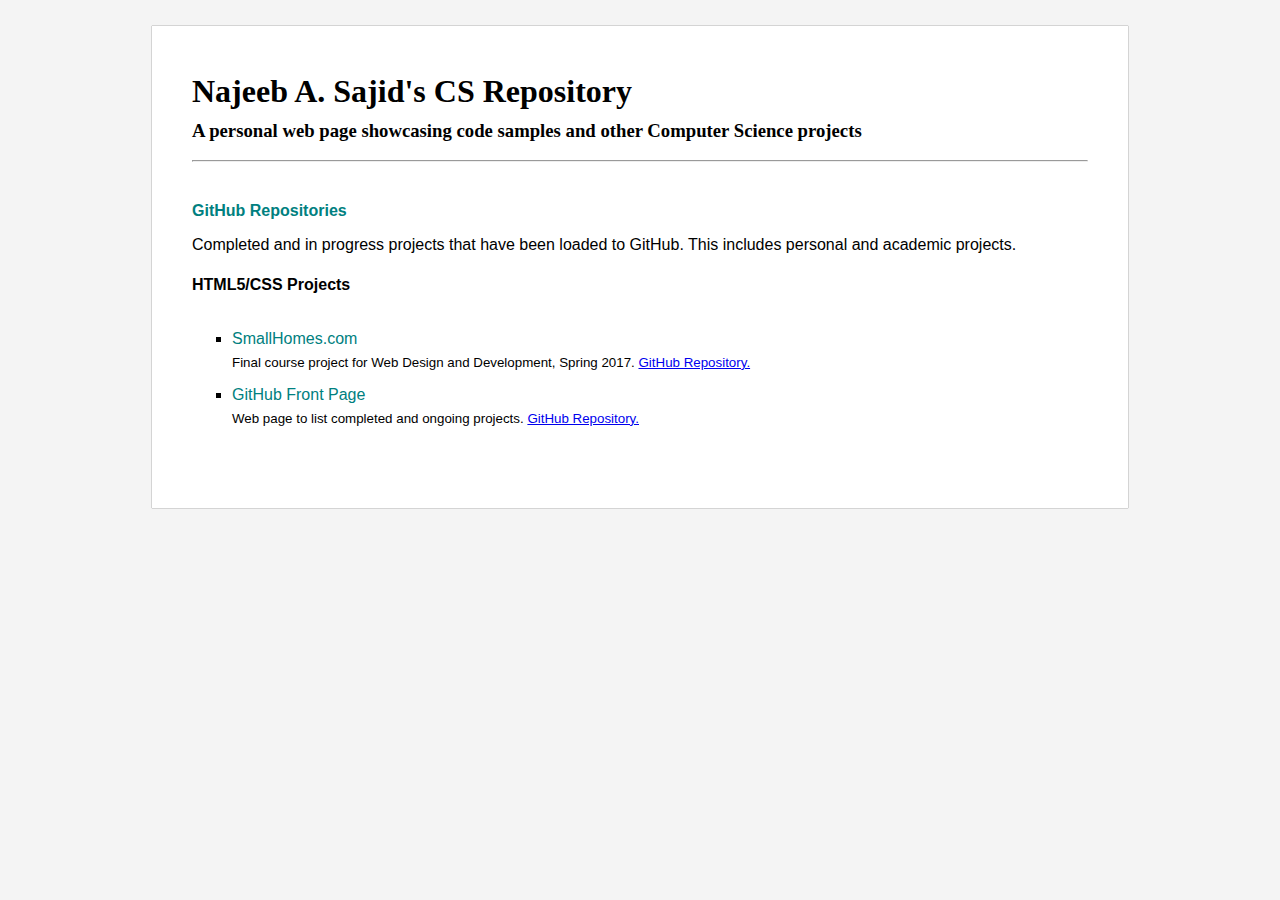
==== index.html @ 54983752 "Updated index.html to include GitHub front page" ====
<!DOCTYPE html>
<html lang="en">
    <head>
            <title>Najeeb Sajid Repository</title>
            <meta charset="utf-8">
            <link rel="stylesheet" href="najeebsajid.css">
    </head>
    <body>
        <header>
            <h1>Najeeb A. Sajid's CS Repository</h1>
            <h3>A personal web page showcasing code samples and other Computer Science projects</h3>
            <hr>
        </header>
        <main>
            <ul id="outerul">
                <li class="outerli"><strong><a href="https://github.com/najeebahmed">GitHub Repositories</a></strong></li>
                <p>Completed and in progress projects that have been loaded to GitHub. This includes personal and academic projects.</p>
                <h4>HTML5/CSS Projects</h4>
                <ul>
                    <li><a href="https://najeebahmed.github.io/SmallHomes/">SmallHomes.com</a></li>
                    <small>Final course project for Web Design and Development, Spring 2017.
                        <a href="https://github.com/najeebahmed/SmallHomes">GitHub Repository.</a></small>
                    <li><a href="https://najeebahmed.github.io">GitHub Front Page</a></li>
                    <small>Web page to list completed and ongoing projects.
                        <a href="https://github.com/najeebahmed/najeebahmed.github.io">GitHub Repository.</small>
                </ul>
            </ul>
        </main>
    </body>
</html>
---- najeebsajid.css ----
html {
  background-color: #F4F4F4;
  font-family: Verdana, Geneva, sans-serif;
}

body {
  background: white;
  margin: 2% auto;
  width: 70%;
  padding: 2% 40px;
  box-shadow: 0px 0px 1px #373737;
}

h1 {
  margin-bottom: 0;
  font-family: Helvetica Neue;
}

h3 {
  margin-top: 10px;
  font-family: cursive;
}

h2 {
    margin-bottom: 10px;
}

main {
  height: 240px;
  margin: 40px auto;
  background-color: white;
}

#outerul {
    margin: 0;
    padding: 0;
}

.outerli {
    list-style-type: none;
    margin: 0;
    padding: 0;
}

li {
    list-style-type: square;
}

li a {
    text-decoration: none;
    color: #008080;
}

li a:hover {
    color: #3F30B9;
}

li {
    padding: 15px 0 5px;
}
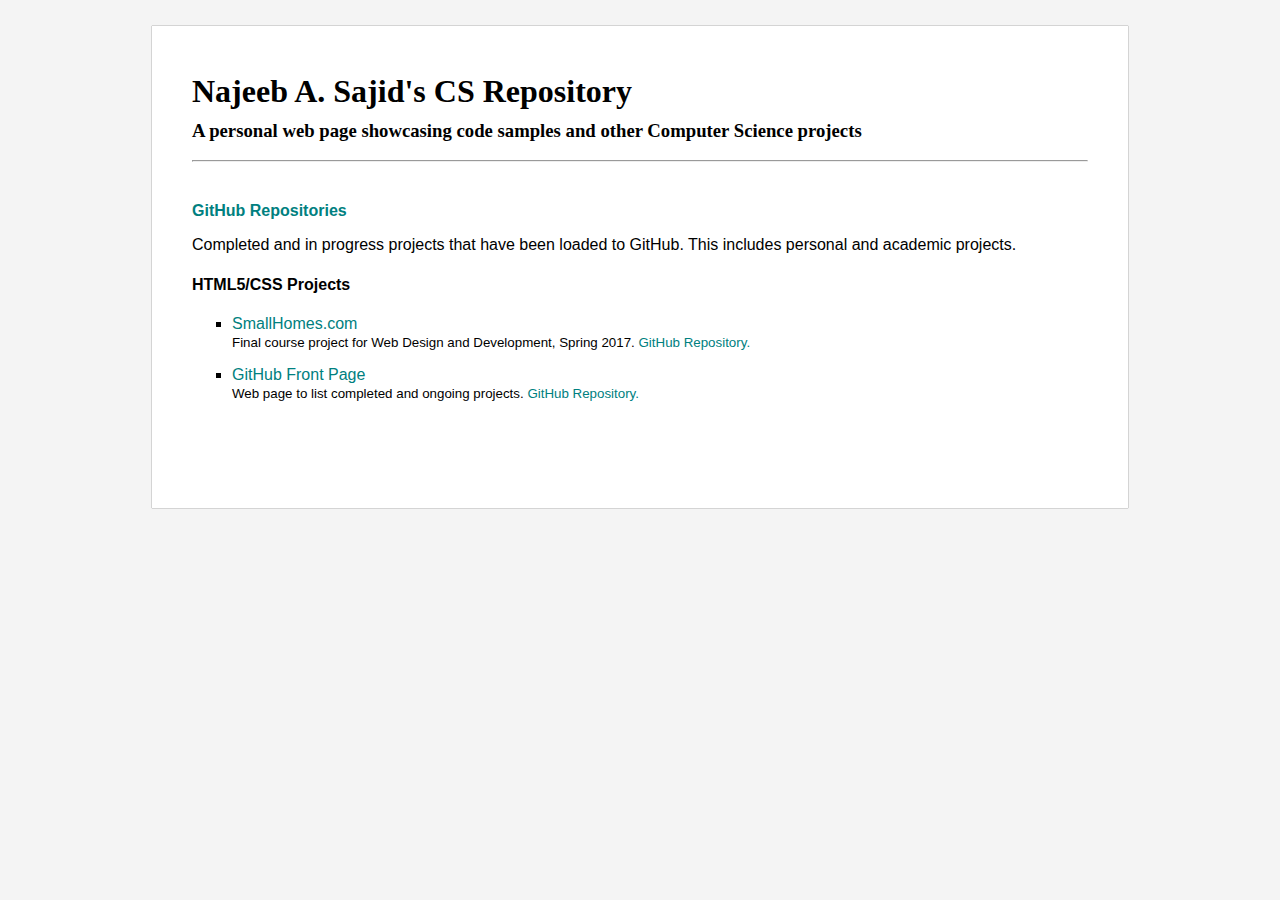
==== commit bf18d9fc: "Fixed vertical spacing between bullets" ====
--- a/index.html
+++ b/index.html
@@ -17,12 +17,14 @@
                 <p>Completed and in progress projects that have been loaded to GitHub. This includes personal and academic projects.</p>
                 <h4>HTML5/CSS Projects</h4>
                 <ul>
-                    <li><a href="https://najeebahmed.github.io/SmallHomes/">SmallHomes.com</a></li>
-                    <small>Final course project for Web Design and Development, Spring 2017.
+                    <li><a href="https://najeebahmed.github.io/SmallHomes/">SmallHomes.com</a><br>
+                        <small>Final course project for Web Design and Development, Spring 2017.
                         <a href="https://github.com/najeebahmed/SmallHomes">GitHub Repository.</a></small>
-                    <li><a href="https://najeebahmed.github.io">GitHub Front Page</a></li>
-                    <small>Web page to list completed and ongoing projects.
+                    </li>
+                    <li><a href="https://najeebahmed.github.io">GitHub Front Page</a><br>
+                        <small>Web page to list completed and ongoing projects.
                         <a href="https://github.com/najeebahmed/najeebahmed.github.io">GitHub Repository.</small>
+                    </li>
                 </ul>
             </ul>
         </main>
--- a/najeebsajid.css
+++ b/najeebsajid.css
@@ -56,5 +56,5 @@
 }
 
 li {
-    padding: 15px 0 5px;
+    padding-bottom: 15px;
 }
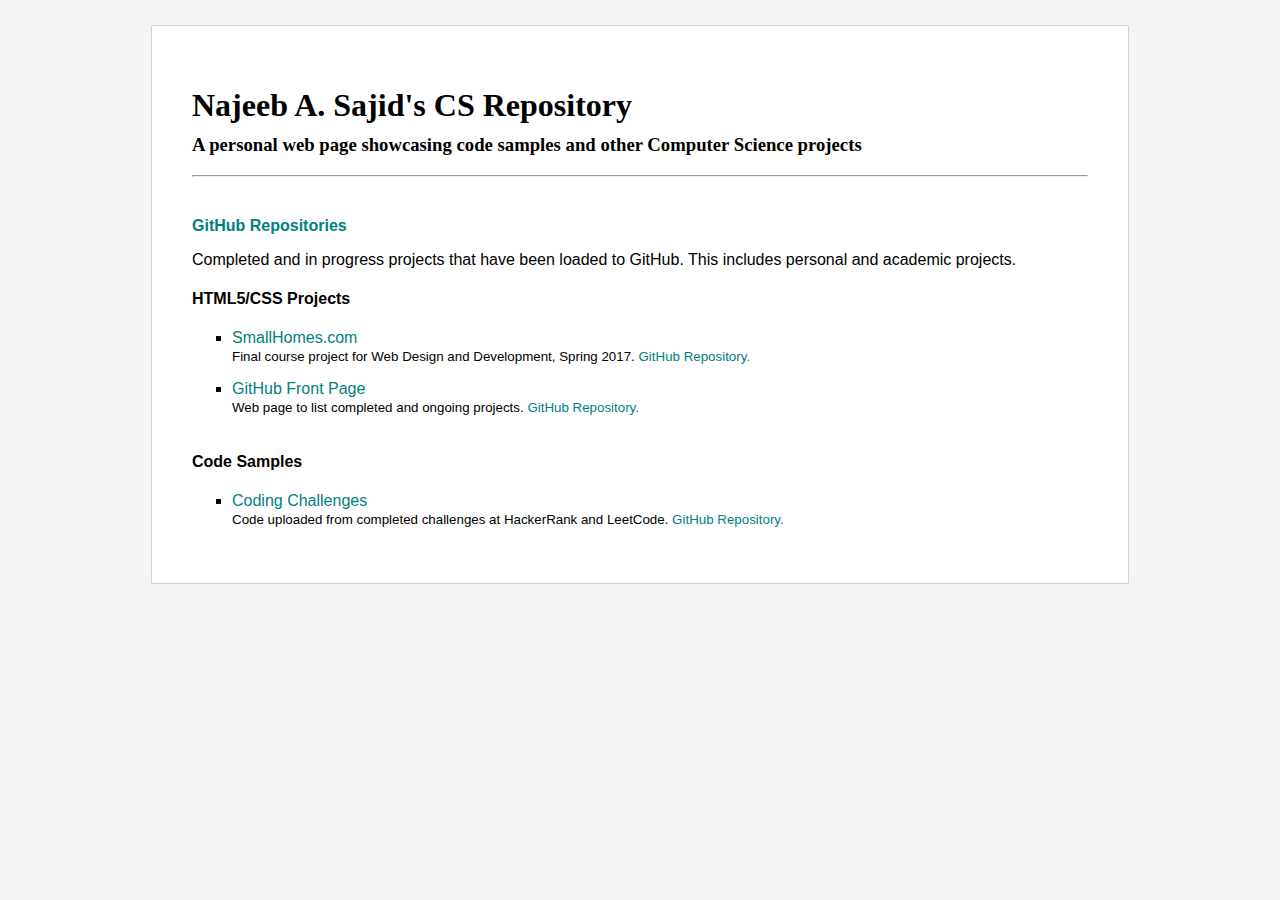
==== commit b99df974: "Added coding challenges section" ====
--- a/index.html
+++ b/index.html
@@ -11,6 +11,7 @@
             <h3>A personal web page showcasing code samples and other Computer Science projects</h3>
             <hr>
         </header>
+
         <main>
             <ul id="outerul">
                 <li class="outerli"><strong><a href="https://github.com/najeebahmed">GitHub Repositories</a></strong></li>
@@ -23,9 +24,16 @@
                     </li>
                     <li><a href="https://najeebahmed.github.io">GitHub Front Page</a><br>
                         <small>Web page to list completed and ongoing projects.
-                        <a href="https://github.com/najeebahmed/najeebahmed.github.io">GitHub Repository.</small>
+                        <a href="https://github.com/najeebahmed/najeebahmed.github.io">GitHub Repository.</a></small>
                     </li>
                 </ul>
+                <h4>Code Samples</h4>
+                    <ul>
+                    <li><a href="https://github.com/najeebahmed/Coding-Challenges">Coding Challenges</a><br>
+                        <small>Code uploaded from completed challenges at HackerRank and LeetCode.
+                            <a href="https://github.com/najeebahmed/Coding-Challenges">GitHub Repository.</small>
+                    </li>
+                    </ul>
             </ul>
         </main>
     </body>
--- a/najeebsajid.css
+++ b/najeebsajid.css
@@ -7,7 +7,8 @@
   background: white;
   margin: 2% auto;
   width: 70%;
-  padding: 2% 40px;
+  height: 100%;
+  padding: 40px;
   box-shadow: 0px 0px 1px #373737;
 }
 
@@ -26,8 +27,7 @@
 }
 
 main {
-  height: 240px;
-  margin: 40px auto;
+  margin: 40px auto 0;
   background-color: white;
 }
 
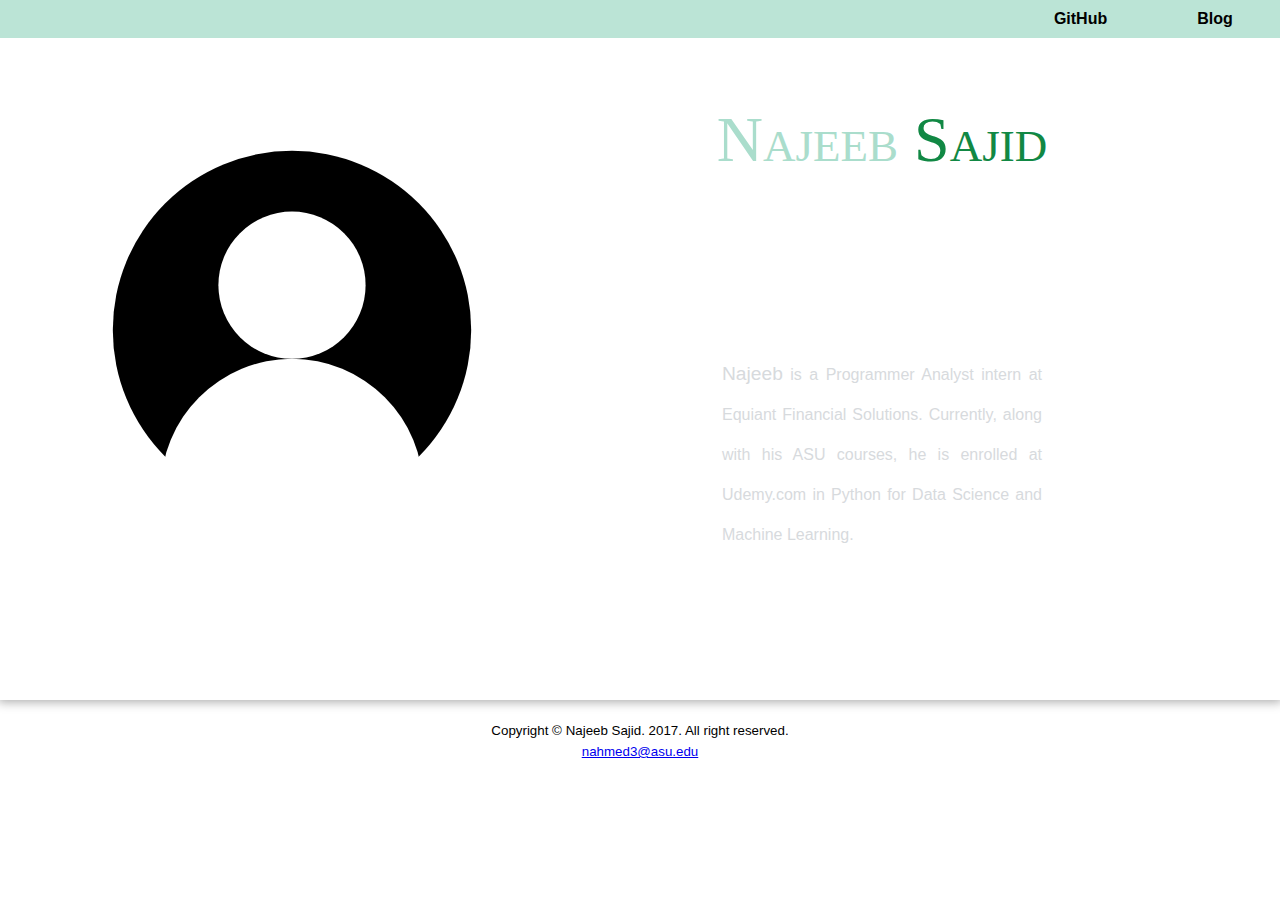
==== commit 8aea4001: "Changed layout to more modern" ====
--- a/index.html
+++ b/index.html
@@ -1,40 +1,58 @@
 <!DOCTYPE html>
 <html lang="en">
     <head>
-            <title>Najeeb Sajid Repository</title>
+            <title>Najeeb Sajid Portfolio</title>
             <meta charset="utf-8">
             <link rel="stylesheet" href="najeebsajid.css">
     </head>
+
     <body>
         <header>
-            <h1>Najeeb A. Sajid's CS Repository</h1>
-            <h3>A personal web page showcasing code samples and other Computer Science projects</h3>
-            <hr>
+            <div class="box">
+                <nav>
+                    <div class="menu fade">
+                        <ul>
+                            <!--<li><a href="projects.html">Current</a></li>
+                            <li><a href="archive.html">Archive</a></li>-->
+                            <li><a href="https://github.com/najeebahmed">GitHub</a></li>
+                            <li><a href="https://ifnajeebthen.tech">Blog</a></li>
+                            <!---<li><a href="aboutme.html">About</a></li>-->
+                        </ul>
+                    </div>
+                </nav>
+
+                <img src="abstract-user-flat-4.svg">
+                <div class="textarea">
+                    <h1>Najeeb <span class=titlesubcolor>Sajid</span></h1>
+                    <h2>Computer Science Student</h2>
+                </div>
+                <div class="textarea">
+                    <p><big>Najeeb</big> is a Programmer Analyst intern at Equiant Financial Solutions. Currently, along with his ASU courses, he is enrolled at Udemy.com in Python for Data Science and Machine Learning.</p>
+                </div>
+            </div>
         </header>
+<!--
+        <main>
+            <div class="highlights">
+                <h4>First <span class="highlightsubcolor">point</span></h4>
+                <p>This is where my first highlighted point will go. This can either be some type of project I worked on, or it can be something about my other skills.</p>
+            </div>
+            <div class="v-separator"></div>
+            <div class="highlights">
+                <h4>The <span class="highlightsubcolor">Second</span> Point</h4>
+                <p>This is where my second highlighted point will go. This can either be some type of project I worked on, or it can be something about my other skills.</p>
+            </div>
+            <div class="v-separator"></div>
+            <div class="highlights">
+                <h4>Third Point</h4>
+                <p>This is where my third highlighted point will go. This can either be some type of project I worked on, or it can be something about my other skills.</p>
+            </div>
+        </main>
+-->
 
-        <main>
-            <ul id="outerul">
-                <li class="outerli"><strong><a href="https://github.com/najeebahmed">GitHub Repositories</a></strong></li>
-                <p>Completed and in progress projects that have been loaded to GitHub. This includes personal and academic projects.</p>
-                <h4>HTML5/CSS Projects</h4>
-                <ul>
-                    <li><a href="https://najeebahmed.github.io/SmallHomes/">SmallHomes.com</a><br>
-                        <small>Final course project for Web Design and Development, Spring 2017.
-                        <a href="https://github.com/najeebahmed/SmallHomes">GitHub Repository.</a></small>
-                    </li>
-                    <li><a href="https://najeebahmed.github.io">GitHub Front Page</a><br>
-                        <small>Web page to list completed and ongoing projects.
-                        <a href="https://github.com/najeebahmed/najeebahmed.github.io">GitHub Repository.</a></small>
-                    </li>
-                </ul>
-                <h4>Code Samples</h4>
-                    <ul>
-                    <li><a href="https://github.com/najeebahmed/Coding-Challenges">Coding Challenges</a><br>
-                        <small>Code uploaded from completed challenges at HackerRank and LeetCode.
-                            <a href="https://github.com/najeebahmed/Coding-Challenges">GitHub Repository.</small>
-                    </li>
-                    </ul>
-            </ul>
-        </main>
+        <footer>
+            <small>Copyright &copy Najeeb Sajid. 2017. All right reserved.<br>
+            <a href="mailto:nahmed3@asu.edu">nahmed3@asu.edu</a></small>
+        </footer>
     </body>
 </html>
--- a/najeebsajid.css
+++ b/najeebsajid.css
@@ -1,60 +1,148 @@
 html {
-  background-color: #F4F4F4;
   font-family: Verdana, Geneva, sans-serif;
+  min-width: 750px;
 }
 
 body {
-  background: white;
-  margin: 2% auto;
-  width: 70%;
-  height: 100%;
-  padding: 40px;
-  box-shadow: 0px 0px 1px #373737;
-}
-
-h1 {
-  margin-bottom: 0;
-  font-family: Helvetica Neue;
-}
-
-h3 {
-  margin-top: 10px;
-  font-family: cursive;
-}
-
-h2 {
-    margin-bottom: 10px;
-}
-
-main {
-  margin: 40px auto 0;
-  background-color: white;
-}
-
-#outerul {
     margin: 0;
     padding: 0;
 }
 
-.outerli {
-    list-style-type: none;
+header {
+    text-align: center;
     margin: 0;
     padding: 0;
 }
 
-li {
-    list-style-type: square;
+.titlesubcolor {
+    color: #184;
 }
 
-li a {
-    text-decoration: none;
-    color: #008080;
+.highlightsubcolor {
+    color: #FF9999;
 }
 
-li a:hover {
-    color: #3F30B9;
+nav a {
+    display: inline-block;
+    text-decoration: none;
+    color: black;
+    padding: 10px 15px;
+    width: 100px;
+    transition: color .5s ease-in-out;
+    font-weight: bold;
 }
 
-li {
-    padding-bottom: 15px;
+.menu {
+    display: block;
+    margin: auto;
+    text-align: center;
+    width: 95%;
+    text-align: right;
 }
+
+.menu ul {
+    list-style-type: none;
+    padding: 0;
+    margin: 0;
+}
+
+.menu li {
+    display: inline-block;
+    text-align: center;
+    transition: background-color .5s ease-in-out;
+}
+
+.menu li:hover a {
+    color: #FEE;
+}
+
+.menu li:hover {
+    background-color: #FF9999;
+}
+
+h1 {
+    margin: 0;
+    padding-top: 15px;
+    font-size: 4.0em;
+    font-family: Gill Sans;
+    font-variant: small-caps;
+    display: inline-block;
+    font-weight: 400;
+    color: #ADC;
+}
+
+h2 {
+    font-family: Caflisch Script Pro, cursive;
+    margin: 0;
+    font-size: 2.0em;
+    color: #FFF;
+}
+
+.textarea p {
+    font-size: 1.0em;
+    padding-bottom: 25px;
+    color: #D7DADD;
+    width: 50%;
+    text-align: justify;
+    margin: auto;
+    padding: 40px;
+    line-height: 40px;
+}
+
+.box {
+    background: url(code.jpg);
+    background-repeat: no-repeat;
+    height: 700px;
+    width: 100%;
+    box-shadow: 0 0 10px 2px #AAAAAA;
+    text-align: center;
+}
+
+.box img {
+    width: 30%;
+    display: inline-block;
+    float: left;
+    padding-top: 100px;
+    padding-left: 100px;
+}
+
+.box .textarea {
+    width: 50%;
+    display: inline-block;
+    margin: 50px auto;
+    text-align: center;
+    /*background-color: rgba(242, 242, 242, .95);*/
+}
+
+.fade
+{
+    background-color: rgba(170, 221, 204, .8);
+    margin: auto;
+    width: 100%;
+    /*height: 330px;*/
+}
+
+.highlights {
+    display: inline-block;
+    vertical-align: top;
+    width: 30%;
+}
+
+.highlights p {
+    padding: 15px;
+}
+
+main .v-separator {
+    display: inline-block;
+    width: 2px;
+    height: 200px;
+    background: linear-gradient(#AAAAAA, #777777);
+    padding: 0;
+    margin: 0 auto;
+}
+
+footer {
+    margin-top: 20px;
+    text-align: center;
+    line-height: 20px;
+}
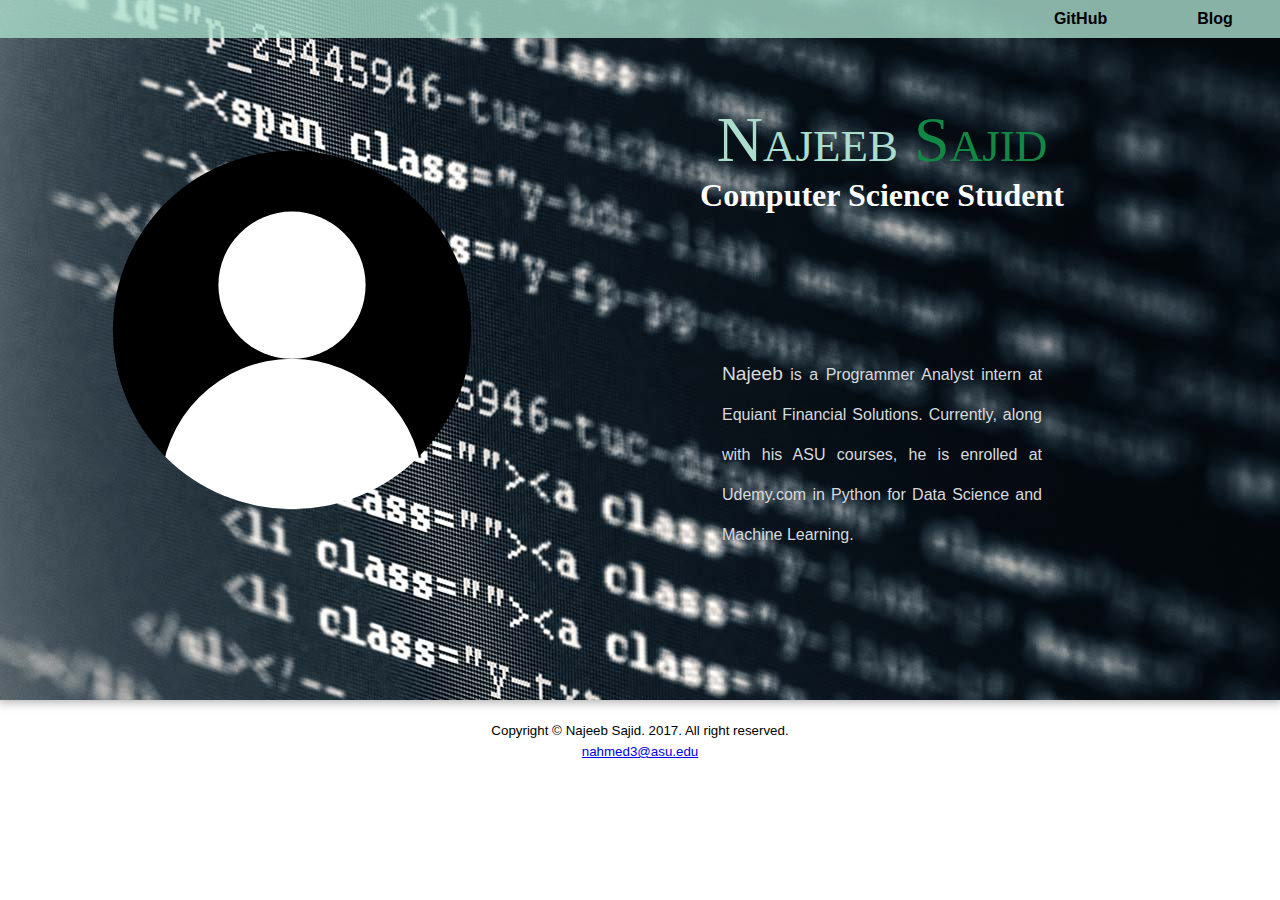
==== commit 60858375: "Fixing blog link" ====
--- a/index.html
+++ b/index.html
@@ -15,7 +15,7 @@
                             <!--<li><a href="projects.html">Current</a></li>
                             <li><a href="archive.html">Archive</a></li>-->
                             <li><a href="https://github.com/najeebahmed">GitHub</a></li>
-                            <li><a href="https://ifnajeebthen.tech">Blog</a></li>
+                            <li><a href="https://blog.ifnajeebthen.tech">Blog</a></li>
                             <!---<li><a href="aboutme.html">About</a></li>-->
                         </ul>
                     </div>
--- a/najeebsajid.css
+++ b/najeebsajid.css
@@ -90,7 +90,7 @@
 }
 
 .box {
-    background: url(code.jpg);
+    background: url(Code.jpg);
     background-repeat: no-repeat;
     height: 700px;
     width: 100%;
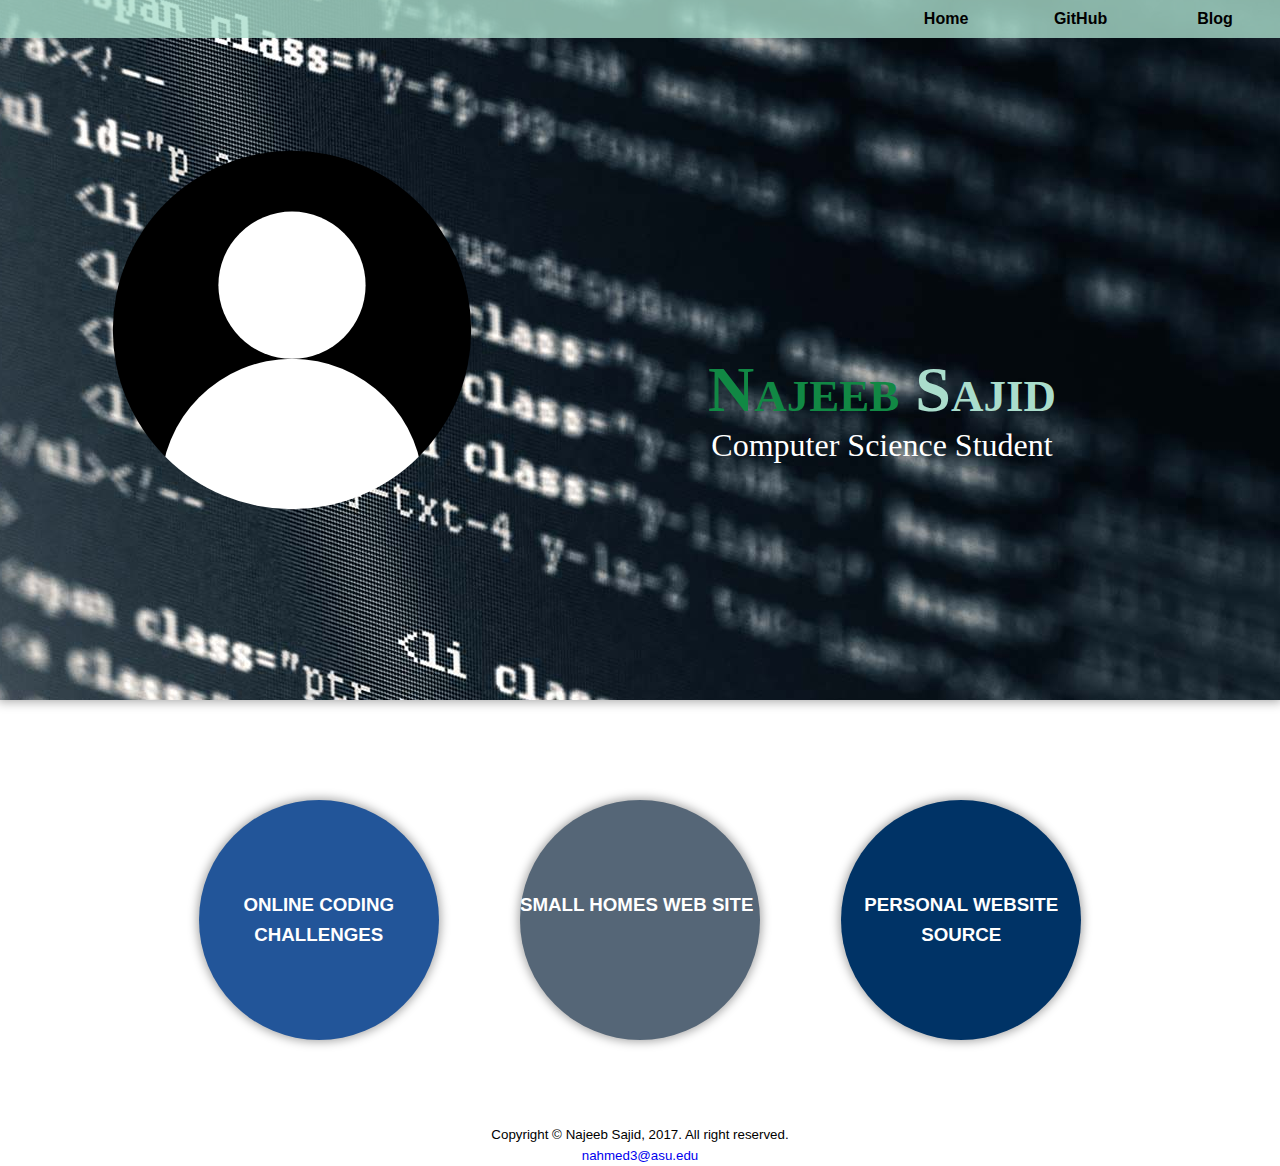
==== commit 4c794bb5: "Fixed circles" ====
--- a/index.html
+++ b/index.html
@@ -14,6 +14,7 @@
                         <ul>
                             <!--<li><a href="projects.html">Current</a></li>
                             <li><a href="archive.html">Archive</a></li>-->
+                            <li><a href="index.html">Home</a></li>
                             <li><a href="https://github.com/najeebahmed">GitHub</a></li>
                             <li><a href="https://blog.ifnajeebthen.tech">Blog</a></li>
                             <!---<li><a href="aboutme.html">About</a></li>-->
@@ -21,16 +22,22 @@
                     </div>
                 </nav>
 
-                <img src="abstract-user-flat-4.svg">
+                <img src="abstract-user-flat-4.svg" alt="Profile Image Placeholder">
                 <div class="textarea">
-                    <h1>Najeeb <span class=titlesubcolor>Sajid</span></h1>
+                    <h1><span class="titlesubcolor">Najeeb</span> Sajid</h1>
                     <h2>Computer Science Student</h2>
-                </div>
-                <div class="textarea">
-                    <p><big>Najeeb</big> is a Programmer Analyst intern at Equiant Financial Solutions. Currently, along with his ASU courses, he is enrolled at Udemy.com in Python for Data Science and Machine Learning.</p>
                 </div>
             </div>
         </header>
+
+
+        <main>
+            <div class="codingprojects">
+                <a href="https://github.com/najeebahmed/Coding-Challenges" class="codingbox cb1"><h3>ONLINE CODING CHALLENGES</h3></a>
+                <a href="https://najeebahmed.github.io/SmallHomes/" class="codingbox cb2"><h3>SMALL HOMES WEB SITE</h3></a>
+                <a href="https://github.com/najeebahmed/najeebahmed.github.io" class="codingbox cb3"><h3>PERSONAL WEBSITE SOURCE</h3></a>
+            </div>
+        </main>
 <!--
         <main>
             <div class="highlights">
@@ -51,7 +58,7 @@
 -->
 
         <footer>
-            <small>Copyright &copy Najeeb Sajid. 2017. All right reserved.<br>
+            <small>Copyright &copy Najeeb Sajid, 2017. All right reserved.<br>
             <a href="mailto:nahmed3@asu.edu">nahmed3@asu.edu</a></small>
         </footer>
     </body>
--- a/najeebsajid.css
+++ b/najeebsajid.css
@@ -1,148 +1,37 @@
-html {
-  font-family: Verdana, Geneva, sans-serif;
-  min-width: 750px;
-}
-
-body {
-    margin: 0;
-    padding: 0;
-}
-
-header {
-    text-align: center;
-    margin: 0;
-    padding: 0;
-}
-
-.titlesubcolor {
-    color: #184;
-}
-
-.highlightsubcolor {
-    color: #FF9999;
-}
-
-nav a {
-    display: inline-block;
-    text-decoration: none;
-    color: black;
-    padding: 10px 15px;
-    width: 100px;
-    transition: color .5s ease-in-out;
-    font-weight: bold;
-}
-
-.menu {
-    display: block;
-    margin: auto;
-    text-align: center;
-    width: 95%;
-    text-align: right;
-}
-
-.menu ul {
-    list-style-type: none;
-    padding: 0;
-    margin: 0;
-}
-
-.menu li {
-    display: inline-block;
-    text-align: center;
-    transition: background-color .5s ease-in-out;
-}
-
-.menu li:hover a {
-    color: #FEE;
-}
-
-.menu li:hover {
-    background-color: #FF9999;
-}
-
-h1 {
-    margin: 0;
-    padding-top: 15px;
-    font-size: 4.0em;
-    font-family: Gill Sans;
-    font-variant: small-caps;
-    display: inline-block;
-    font-weight: 400;
-    color: #ADC;
-}
-
-h2 {
-    font-family: Caflisch Script Pro, cursive;
-    margin: 0;
-    font-size: 2.0em;
-    color: #FFF;
-}
-
-.textarea p {
-    font-size: 1.0em;
-    padding-bottom: 25px;
-    color: #D7DADD;
-    width: 50%;
-    text-align: justify;
-    margin: auto;
-    padding: 40px;
-    line-height: 40px;
-}
-
-.box {
-    background: url(Code.jpg);
-    background-repeat: no-repeat;
-    height: 700px;
-    width: 100%;
-    box-shadow: 0 0 10px 2px #AAAAAA;
-    text-align: center;
-}
-
-.box img {
-    width: 30%;
-    display: inline-block;
-    float: left;
-    padding-top: 100px;
-    padding-left: 100px;
-}
-
-.box .textarea {
-    width: 50%;
-    display: inline-block;
-    margin: 50px auto;
-    text-align: center;
-    /*background-color: rgba(242, 242, 242, .95);*/
-}
-
-.fade
-{
-    background-color: rgba(170, 221, 204, .8);
-    margin: auto;
-    width: 100%;
-    /*height: 330px;*/
-}
-
-.highlights {
-    display: inline-block;
-    vertical-align: top;
-    width: 30%;
-}
-
-.highlights p {
-    padding: 15px;
-}
-
-main .v-separator {
-    display: inline-block;
-    width: 2px;
-    height: 200px;
-    background: linear-gradient(#AAAAAA, #777777);
-    padding: 0;
-    margin: 0 auto;
-}
-
-footer {
-    margin-top: 20px;
-    text-align: center;
-    line-height: 20px;
-}
+html { font-family: Verdana, Geneva, sans-serif; min-width: 750px; }
+body { margin: 0; padding: 0; }
+header { text-align: center; padding: 0; }
+.titlesubcolor { color: #184; }
+.highlightsubcolor { color: #FF9999; }
+a { text-decoration: none; }
+nav a { display: inline-block; color: black; padding: 10px 15px; width: 100px; transition: color .5s ease-in-out; font-weight: bold; }
+.menu { display: block; margin: auto; text-align: center; width: 95%; text-align: right; }
+.menu ul { list-style-type: none; padding: 0; margin: 0; }
+.menu li { display: inline-block; text-align: center; transition: background-color .5s ease-in-out; }
+.menu li:hover a { color: #FEE; }
+.menu li:hover { background-color: #FF9999; }
+h1 { font-family: Gill Sans; font-variant: small-caps; font-weight: 600; font-size: 4.0em; }
+h2 { font-size: 2.0em; font-weight: 100; font-family: 'Brush Script MT', cursive; }
+.box h1 { margin: 0; padding-top: 15px;  color: #ADC; }
+.box h2 { margin: 0; color: #FFF; }
+.challenge h1 { margin-top: 0; }
+.challenge h2 { font-weight: 400; margin-bottom: 0; margin-top: 50px; color: #D7DADD; }
+.challenge { width: 90%; margin: auto; text-align: left; }
+.challengemain { background-color: rgba(170, 221, 204, .8); width: 100%; height: 400px; }
+.textarea p { background-color: rgba(17, 136, 68, .8); font-size: 1.0em; padding-bottom: 25px; color: #FFE; width: 90%; text-align: justify; margin: auto; padding: 40px; line-height: 40px; }
+.box { background: url(Code.jpg); background-repeat: no-repeat; background-position: center; height: 700px; width: 100%; box-shadow: 0 0 10px 2px #AAAAAA; text-align: center; background-color: #2F3732; }
+.box img { width: 30%; max-width: 450px; display: inline-block; float: left; padding-top: 100px; padding-left: 100px; }
+.box .textarea { width: 50%; display: inline-block; margin: 300px auto; text-align: center; }
+.fade { background-color: rgba(170, 221, 204, .8); margin: auto; width: 100%; }
+.highlights { display: inline-block; vertical-align: top; width: 30%; }
+.highlights p { padding: 15px; }
+main { text-align: center; }
+main .v-separator { display: inline-block; width: 2px; height: 200px; background: linear-gradient(#AAAAAA, #777777); padding: 0; margin: 0 auto; }
+.codingprojects { margin-top: 100px; }
+.codingbox { margin: 0 3%; box-shadow: 0 0 10px 2px #AAAAAA; height: 240px; width: 240px; display: inline-block; color: white; border-radius: 200px; text-align: center; position: relative; }
+.cb1 { background-color: #259; }
+.cb2 { background-color: #567; }
+.cb3 { background-color: #036; }
+.codingbox h3 { line-height: 30px; margin-top: 90px; position: absolute; }
+.codingbox:hover { opacity: .8; }
+footer { margin-top: 80px; text-align: center; line-height: 20px; }
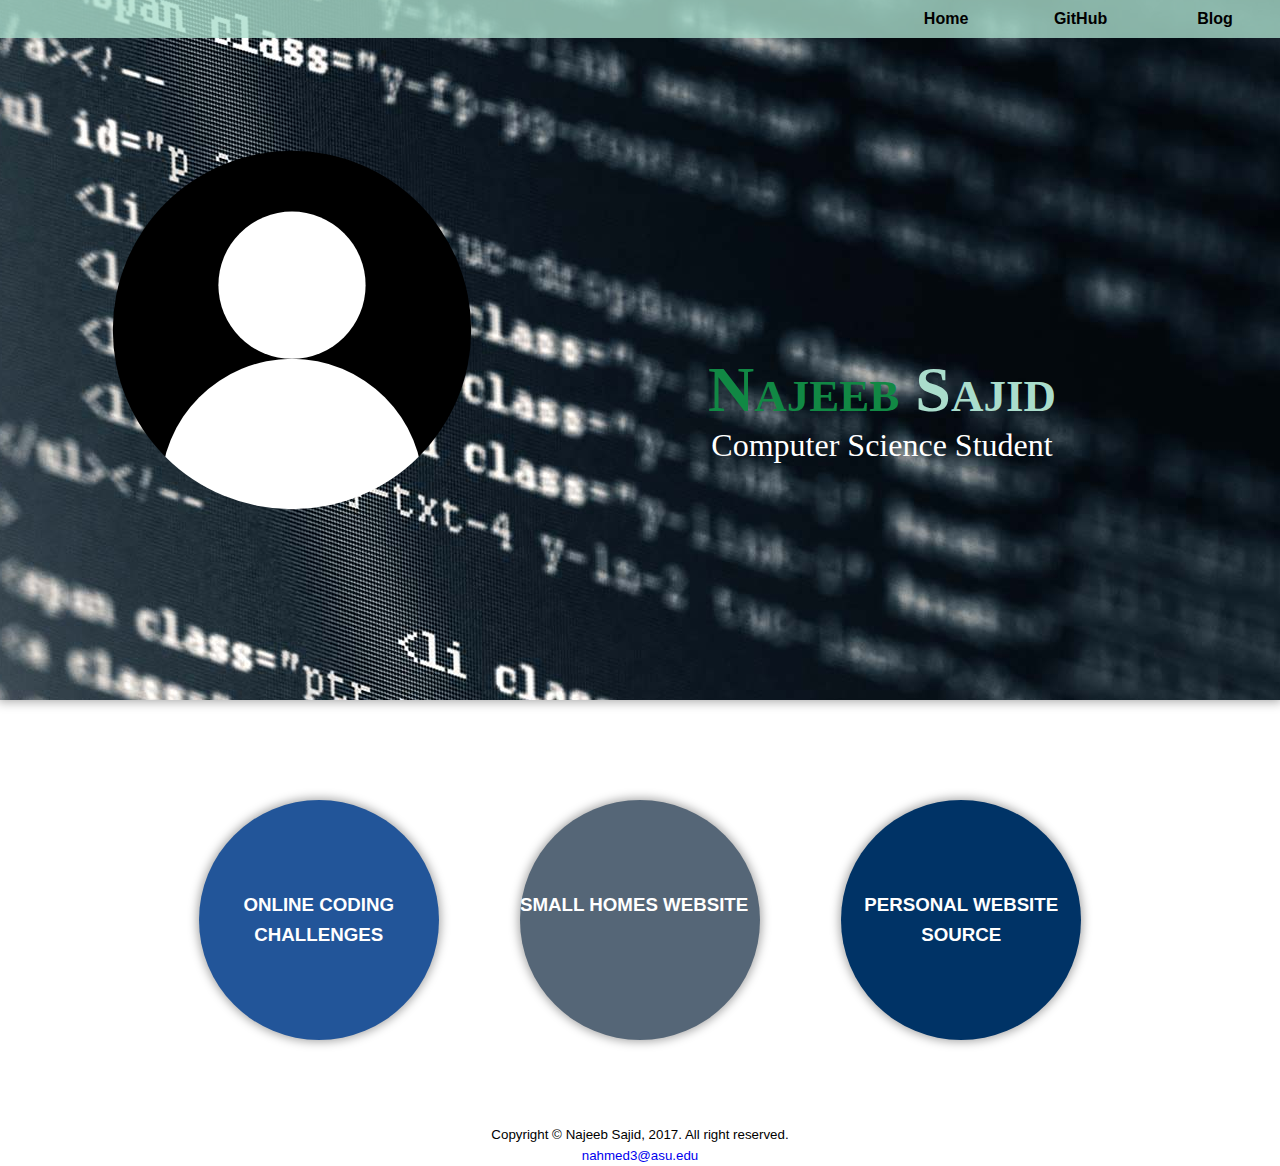
==== commit 3fd74fed: "Website spelling fix" ====
--- a/index.html
+++ b/index.html
@@ -34,7 +34,7 @@
         <main>
             <div class="codingprojects">
                 <a href="https://github.com/najeebahmed/Coding-Challenges" class="codingbox cb1"><h3>ONLINE CODING CHALLENGES</h3></a>
-                <a href="https://najeebahmed.github.io/SmallHomes/" class="codingbox cb2"><h3>SMALL HOMES WEB SITE</h3></a>
+                <a href="https://najeebahmed.github.io/SmallHomes/" class="codingbox cb2"><h3>SMALL HOMES WEBSITE</h3></a>
                 <a href="https://github.com/najeebahmed/najeebahmed.github.io" class="codingbox cb3"><h3>PERSONAL WEBSITE SOURCE</h3></a>
             </div>
         </main>
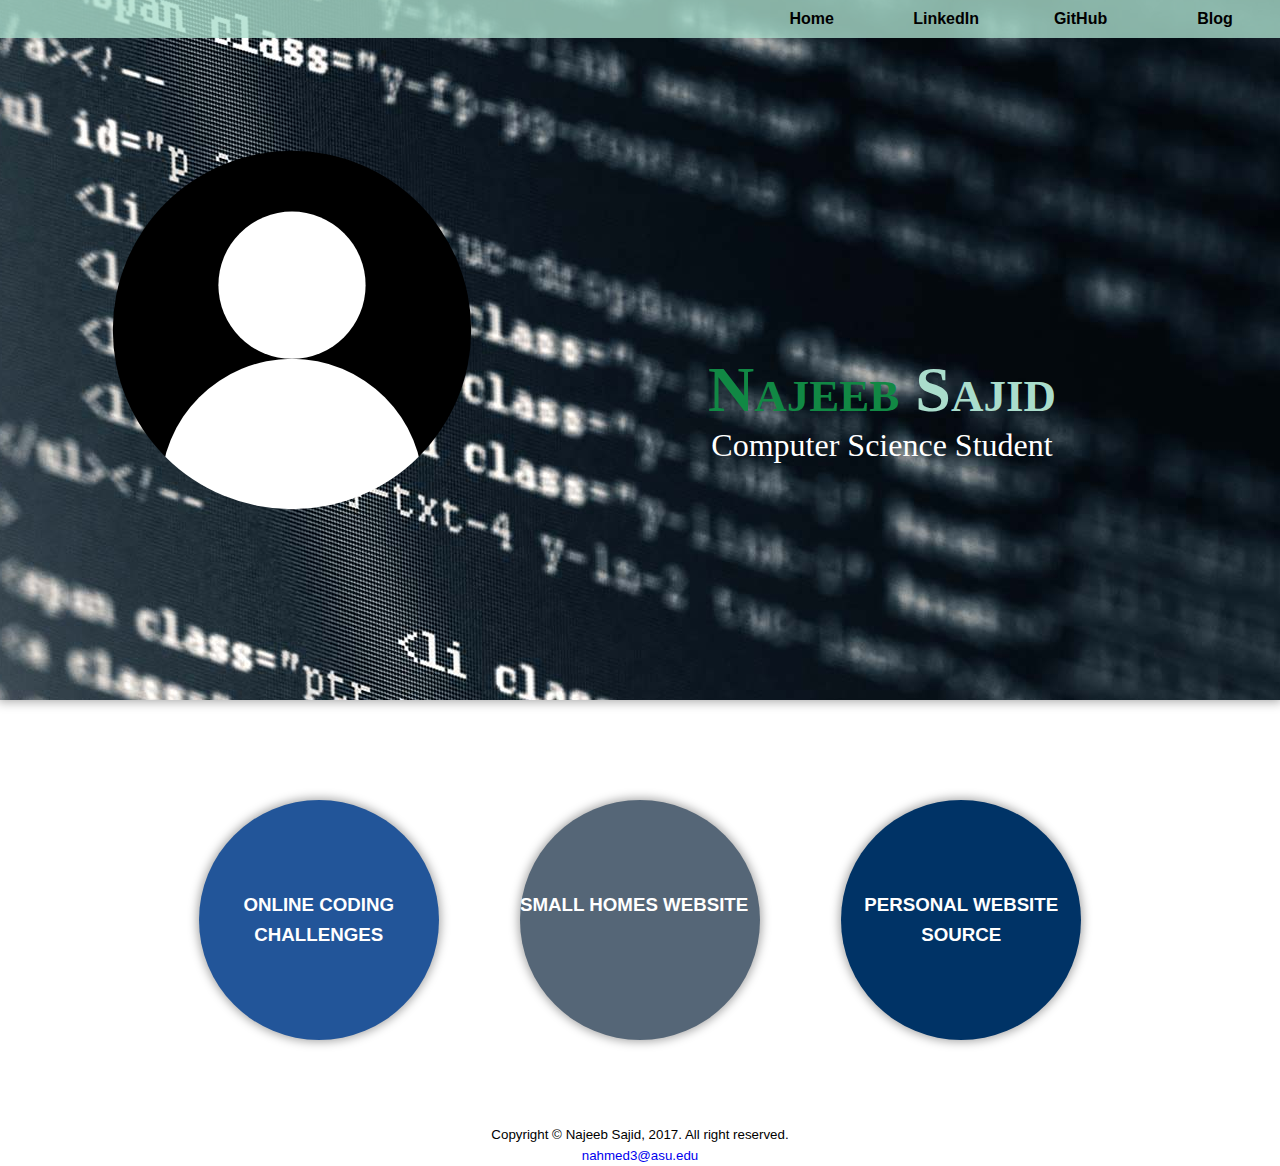
==== commit eb0f8383: "Added LinkedIn" ====
--- a/index.html
+++ b/index.html
@@ -15,6 +15,7 @@
                             <!--<li><a href="projects.html">Current</a></li>
                             <li><a href="archive.html">Archive</a></li>-->
                             <li><a href="index.html">Home</a></li>
+                            <li><a href="https://www.linkedin.com/in/najeebasajid">LinkedIn</a></li>
                             <li><a href="https://github.com/najeebahmed">GitHub</a></li>
                             <li><a href="https://blog.ifnajeebthen.tech">Blog</a></li>
                             <!---<li><a href="aboutme.html">About</a></li>-->
